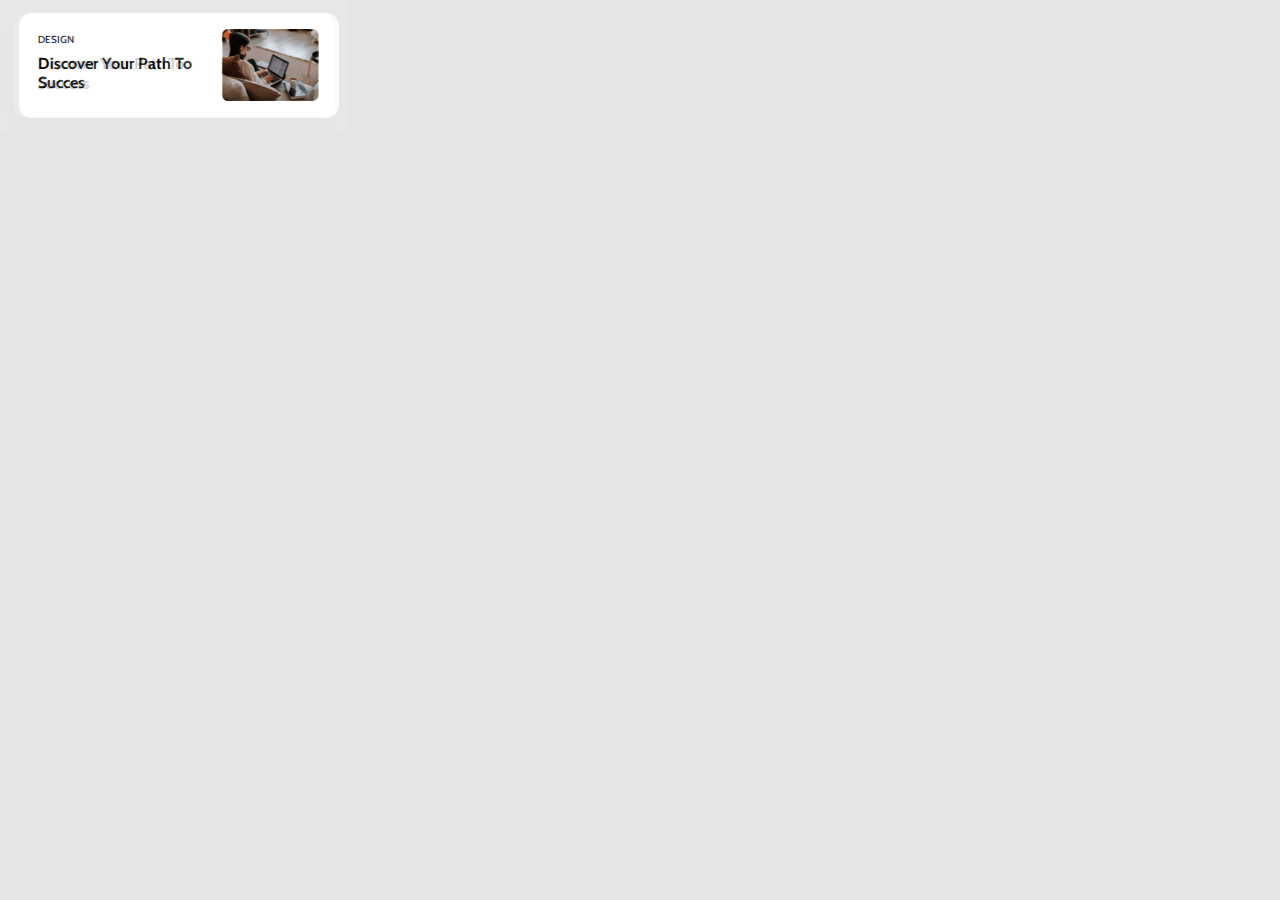
==== simple-interface/interface1.html @ 1ef92e15 "add first interface" ====
<!DOCTYPE html>
<html lang="en">
    <head>
        <meta charset="UTF-8" />
        <meta name="viewport" content="width=device-width, initial-scale=1.0" />
        <link href="css/stylesheet.css" rel="stylesheet">
        <title>Interface 1</title>
    </head>
    <body>
        <div class="card">
            <div class="text">
                <h5 class="topic">
                    Design
                </h5>
                <h4 class="artlink">
                    Discover your path to succes
                </h4>
            </div>
            <img src="img/woman.png" alt="woman" width="97" height="72">
        </div>
        <div id="mockup"></div>
    </body>
</html>
---- simple-interface/css/stylesheet.css ----
@import url('https://fonts.googleapis.com/css2?family=Cabin:wght@400;500&display=swap');

body{
    background-color: #e5e5e5;
}
.card{
    display: flex;
    width: 320px;
    height: 105px;
    margin: 13px 11px;
    background-color: white;
    border-radius: 13px;

}

.text{
    width: 200px;
    height: 75px;
    padding: 0px 5px 15px 19px;
    font-family: 'Cabin', sans-serif;
}

.topic{
    text-transform: uppercase;
    font-weight: normal;
    font-size: 10px;
    padding-top: 3px;
}

.artlink{
    margin-top: -8px;
    text-transform: capitalize;
}

img{
    padding: 16px 20px 0px 0px;
}

#mockup {
     width: 347px;
     height: 130px;
     background-image: url(img/interface.01.png);

     position: absolute;
     top: 0;
     left: 0;

     opacity: 0.2;
     z-index: 10;
     pointer-events: none;
 }
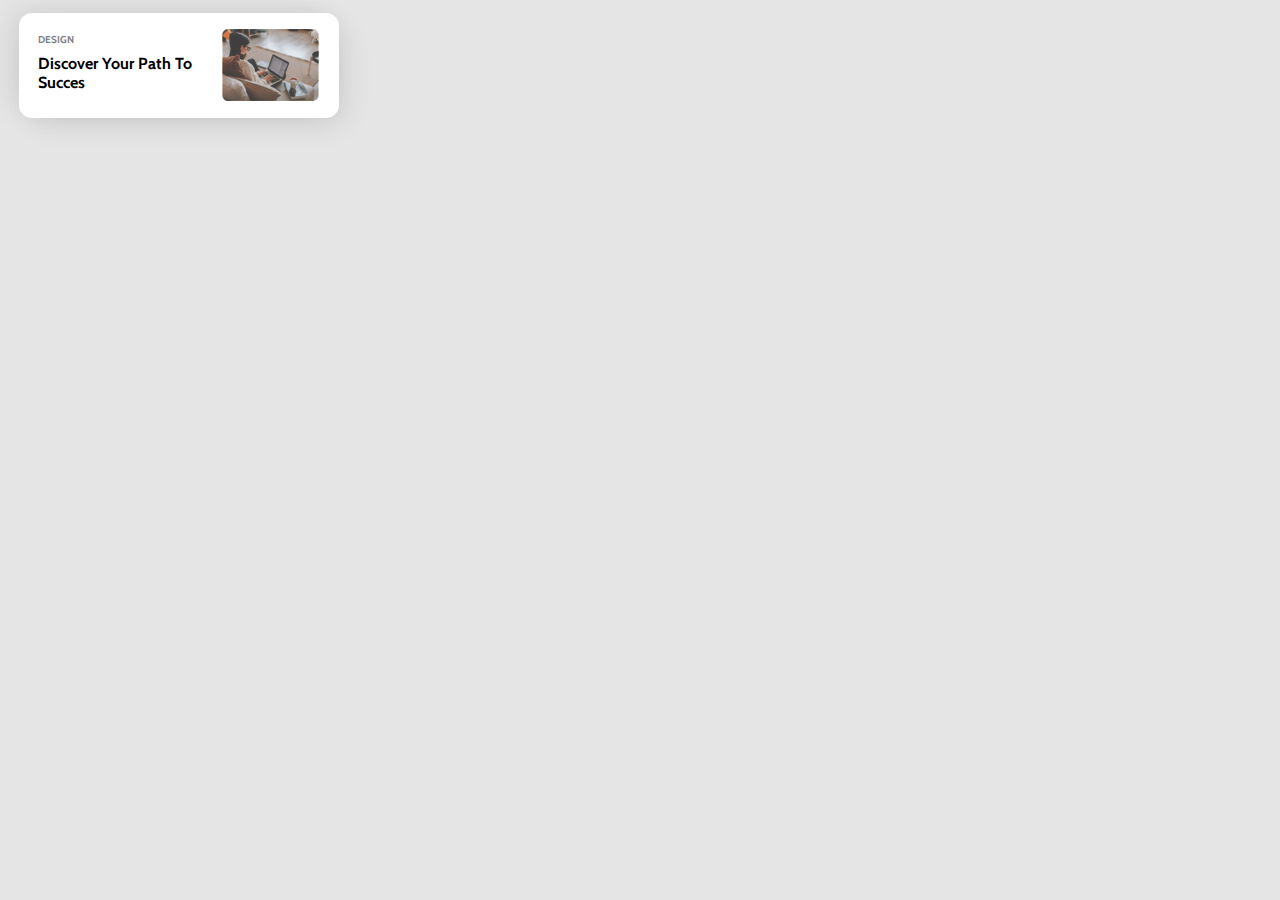
==== commit 3c066182: "add box shadow" ====
--- a/simple-interface/interface1.html
+++ b/simple-interface/interface1.html
@@ -18,6 +18,5 @@
             </div>
             <img src="img/woman.png" alt="woman" width="97" height="72">
         </div>
-        <div id="mockup"></div>
     </body>
 </html>--- a/simple-interface/css/stylesheet.css
+++ b/simple-interface/css/stylesheet.css
@@ -10,7 +10,9 @@
     margin: 13px 11px;
     background-color: white;
     border-radius: 13px;
-
+    -webkit-box-shadow: 10px 10px 30px -5px rgba(0,0,0,0.10), -10px -5px 30px -5px rgba(0,0,0,0.10);
+    -moz-box-shadow: 10px 10px 30px -5px rgba(0,0,0,0.10), -10px -5px 30px -5px rgba(0,0,0,0.10);
+    box-shadow: 10px 10px 30px -5px rgba(0,0,0,0.10), -10px -5px 30px -5px rgba(0,0,0,0.10);
 }
 
 .text{
@@ -22,7 +24,8 @@
 
 .topic{
     text-transform: uppercase;
-    font-weight: normal;
+    font-weight: bold;
+    color: grey;
     font-size: 10px;
     padding-top: 3px;
 }
